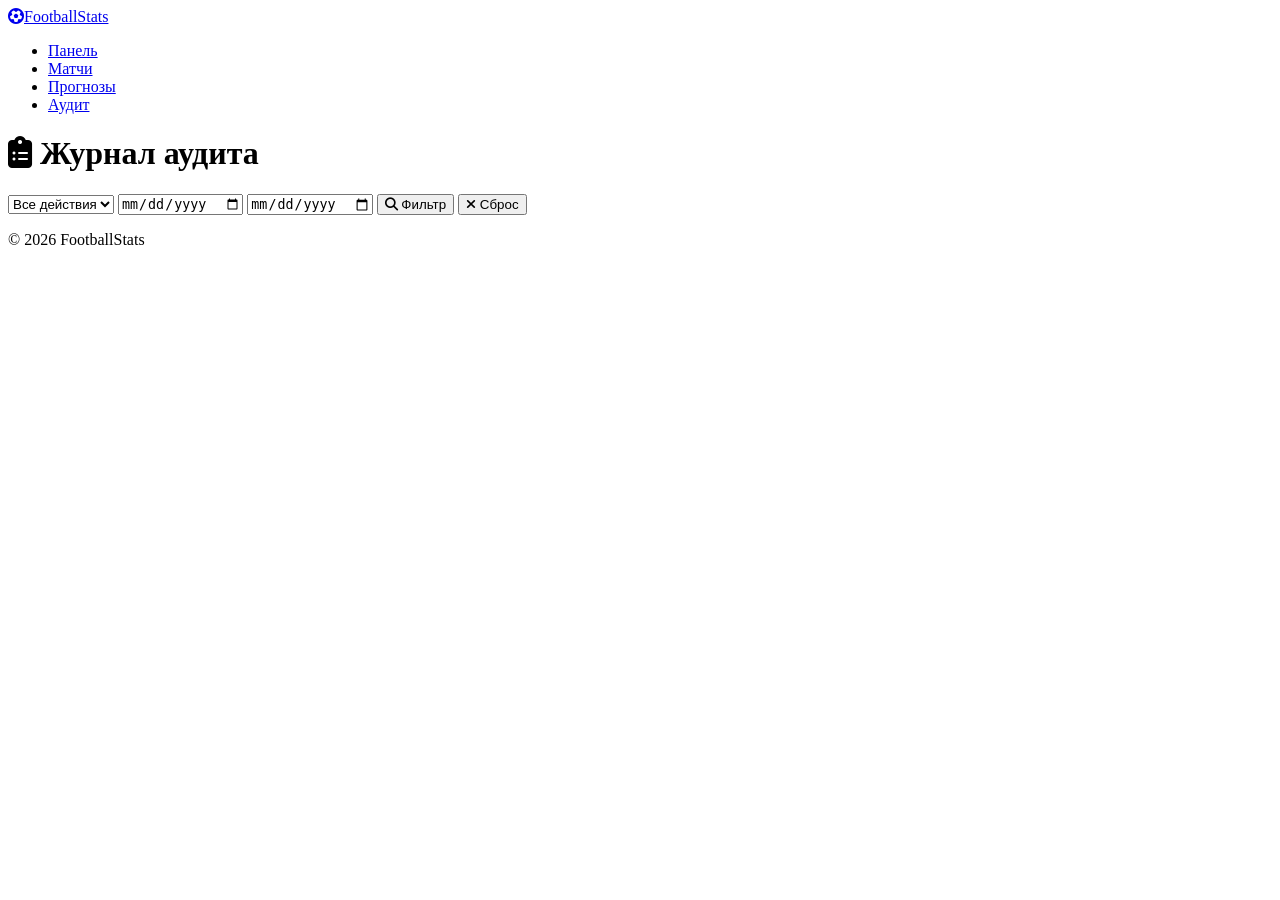
==== frontend/audit.html @ 7b6fcb59 "FULL BDBDBDBDBD" ====
<!DOCTYPE html>
<html lang="ru">
<head>
    <meta charset="UTF-8">
    <meta name="viewport" content="width=device-width, initial-scale=1.0">
    <title>Журнал аудита — FootballStats</title>
    <link rel="stylesheet" href="/static/css/styles.css">
    <link href="https://fonts.googleapis.com/css2?family=Inter:wght@300;400;500;600;700;800&display=swap" rel="stylesheet">
    <link rel="stylesheet" href="https://cdnjs.cloudflare.com/ajax/libs/font-awesome/6.4.0/css/all.min.css">
</head>
<body>
    <nav class="navbar">
        <div class="container nav-container">
            <a href="/" class="logo"><i class="fas fa-futbol"></i><span>FootballStats</span></a>
            <ul class="nav-menu">
                <li><a href="/dashboard">Панель</a></li>
                <li><a href="/matches">Матчи</a></li>
                <li><a href="/predict">Прогнозы</a></li>
                <li><a href="/audit" class="active">Аудит</a></li>
            </ul>
            <div class="nav-actions"></div>
            <div class="hamburger"><span></span><span></span><span></span></div>
        </div>
    </nav>

    <div class="container">
        <div class="page-header">
            <h1><i class="fas fa-clipboard-list"></i> Журнал аудита</h1>
        </div>

        <div class="filters">
            <select id="actionFilter">
                <option value="">Все действия</option>
                <option value="LOGIN">LOGIN</option>
                <option value="CREATE">CREATE</option>
                <option value="UPDATE">UPDATE</option>
                <option value="DELETE">DELETE</option>
                <option value="PREDICT">PREDICT</option>
            </select>
            <input type="date" id="dateFrom" title="Дата от">
            <input type="date" id="dateTo" title="Дата до">
            <button class="btn btn-primary btn-sm" onclick="loadLogs()"><i class="fas fa-search"></i> Фильтр</button>
            <button class="btn btn-ghost btn-sm" onclick="resetFilters()"><i class="fas fa-times"></i> Сброс</button>
        </div>

        <div class="table-card">
            <div id="tableBody"><div class="loader"></div></div>
        </div>

        <div class="pagination" id="pagination"></div>
    </div>

    <footer class="footer"><div class="container"><p>&copy; 2026 FootballStats</p></div></footer>

    <script src="/static/js/api.js"></script>
    <script src="/static/js/app.js"></script>
    <script src="/static/js/auth.js"></script>
    <script>
        let currentPage = 1;
        const limit = 20;

        async function init() {
            const ok = await Auth.requireAdmin();
            if (!ok) return;
            loadLogs();
        }

        async function loadLogs(page) {
            if (page) currentPage = page;

            const params = {
                page: currentPage,
                limit: limit,
                action: document.getElementById('actionFilter').value,
                date_from: document.getElementById('dateFrom').value,
                date_to: document.getElementById('dateTo').value
            };

            try {
                const res = await API.getAuditLogs(params);
                const logs = res.data || res;
                const total = res.total || 0;
                const totalPages = res.total_pages || Math.ceil(total / limit) || 1;

                renderTable(Array.isArray(logs) ? logs : []);
                renderPagination(totalPages);
            } catch (err) {
                document.getElementById('tableBody').innerHTML = `<div class="no-data"><i class="fas fa-exclamation-triangle"></i><p>${err.message}</p></div>`;
            }
        }

        function renderTable(logs) {
            if (logs.length === 0) {
                document.getElementById('tableBody').innerHTML = '<div class="no-data"><i class="fas fa-clipboard-list"></i><p>Нет записей</p></div>';
                return;
            }

            const actionColors = {
                LOGIN: 'color:var(--secondary)', CREATE: 'color:var(--success)',
                UPDATE: 'color:var(--accent)', DELETE: 'color:var(--danger)', PREDICT: 'color:#8b5cf6'
            };

            let html = `<table class="data-table">
                <thead><tr><th>ID</th><th>Пользователь</th><th>Действие</th><th>Сущность</th><th>ID сущности</th><th>Дата</th></tr></thead><tbody>`;

            logs.forEach(l => {
                const style = actionColors[l.action] || '';
                html += `<tr>
                    <td>${l.ID || l.id}</td>
                    <td>${l.user_id}</td>
                    <td><strong style="${style}">${l.action}</strong></td>
                    <td>${l.entity_type || '—'}</td>
                    <td>${l.entity_id || '—'}</td>
                    <td>${formatDate(l.CreatedAt || l.created_at || l.timestamp)}</td>
                </tr>`;
            });
            html += '</tbody></table>';
            document.getElementById('tableBody').innerHTML = html;
        }

        function renderPagination(totalPages) {
            if (totalPages <= 1) { document.getElementById('pagination').innerHTML = ''; return; }

            let html = `<button ${currentPage <= 1 ? 'disabled' : ''} onclick="loadLogs(${currentPage - 1})"><i class="fas fa-chevron-left"></i></button>`;
            for (let i = 1; i <= totalPages && i <= 10; i++) {
                html += `<button class="${i === currentPage ? 'active' : ''}" onclick="loadLogs(${i})">${i}</button>`;
            }
            html += `<button ${currentPage >= totalPages ? 'disabled' : ''} onclick="loadLogs(${currentPage + 1})"><i class="fas fa-chevron-right"></i></button>`;
            html += `<span class="page-info">Стр. ${currentPage} из ${totalPages}</span>`;
            document.getElementById('pagination').innerHTML = html;
        }

        function resetFilters() {
            document.getElementById('actionFilter').value = '';
            document.getElementById('dateFrom').value = '';
            document.getElementById('dateTo').value = '';
            currentPage = 1;
            loadLogs();
        }

        init();
    </script>
</body>
</html>
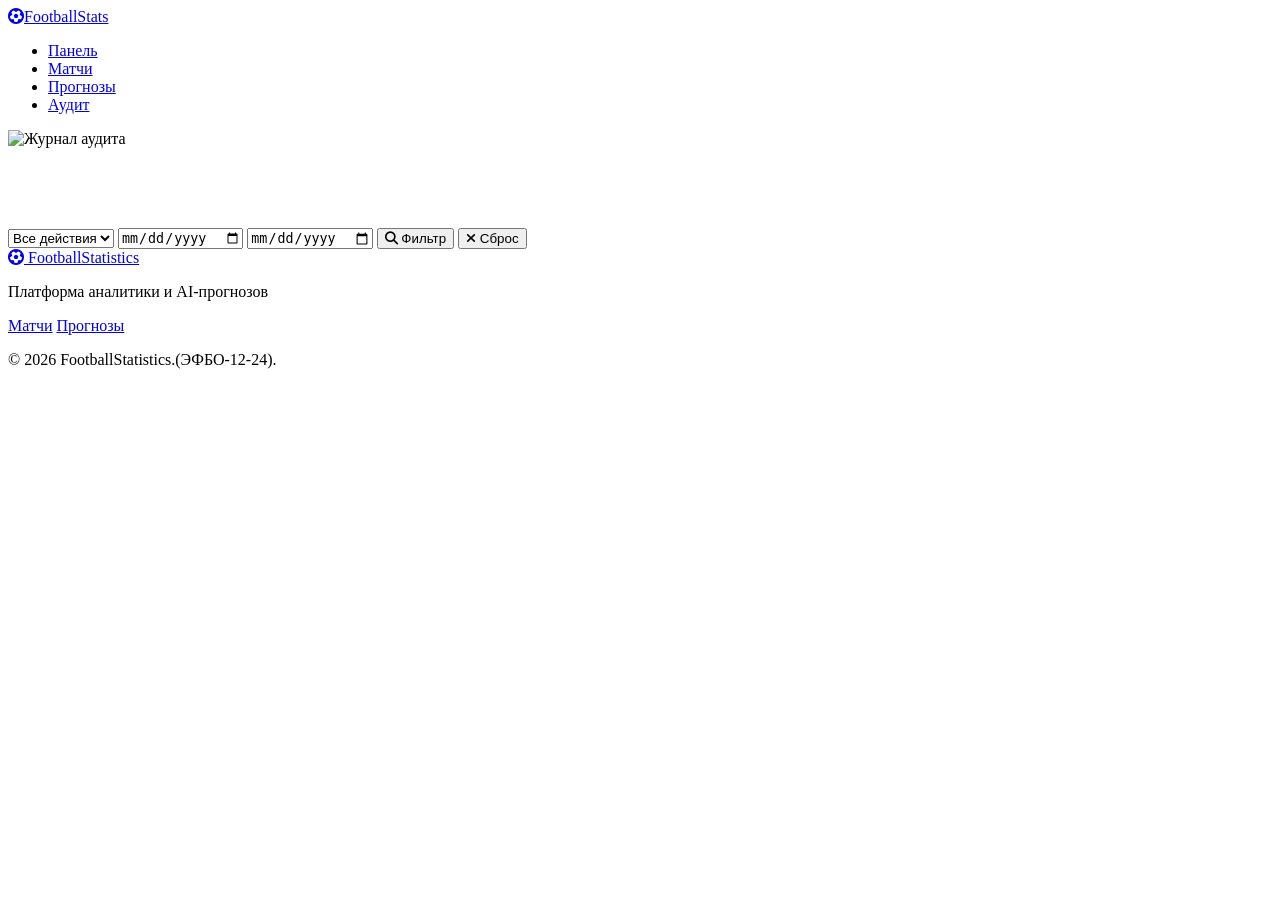
==== commit 41ec21c7: "ФУЛЛ обновление фронтенда: черно-желтый дизайн + фотографии" ====
--- a/frontend/audit.html
+++ b/frontend/audit.html
@@ -3,7 +3,8 @@
 <head>
     <meta charset="UTF-8">
     <meta name="viewport" content="width=device-width, initial-scale=1.0">
-    <title>Журнал аудита — FootballStats</title>
+    <title>Журнал аудита — FootballStatistics</title>
+    <meta name="description" content="Детальный журнал аудита действий пользователей в системе FootballStatistics.">
     <link rel="stylesheet" href="/static/css/styles.css">
     <link href="https://fonts.googleapis.com/css2?family=Inter:wght@300;400;500;600;700;800&display=swap" rel="stylesheet">
     <link rel="stylesheet" href="https://cdnjs.cloudflare.com/ajax/libs/font-awesome/6.4.0/css/all.min.css">
@@ -13,44 +14,61 @@
         <div class="container nav-container">
             <a href="/" class="logo"><i class="fas fa-futbol"></i><span>FootballStats</span></a>
             <ul class="nav-menu">
-                <li><a href="/dashboard">Панель</a></li>
-                <li><a href="/matches">Матчи</a></li>
-                <li><a href="/predict">Прогнозы</a></li>
-                <li><a href="/audit" class="active">Аудит</a></li>
+                <li data-role="admin,operator,analyst,user"><a href="/dashboard">Панель</a></li>
+                <li data-role="admin,operator,analyst,user"><a href="/matches">Матчи</a></li>
+                <li data-role="admin,operator,analyst,user"><a href="/predict">Прогнозы</a></li>
+                <li data-role="admin"><a href="/audit" class="active">Аудит</a></li>
             </ul>
             <div class="nav-actions"></div>
             <div class="hamburger"><span></span><span></span><span></span></div>
         </div>
     </nav>
 
-    <div class="container">
-        <div class="page-header">
-            <h1><i class="fas fa-clipboard-list"></i> Журнал аудита</h1>
+    <main>
+        <div class="container">
+            <div class="banner-header">
+                <img src="/static/foto/audit1.jpg" alt="Журнал аудита" class="photo-landscape">
+                <div class="photo-overlay"></div>
+                <h1 style="color:#fff"><i class="fas fa-clipboard-list"></i> Журнал аудита</h1>
+            </div>
+            <div class="filters">
+                <select id="actionFilter">
+                    <option value="">Все действия</option>
+                    <option value="LOGIN">LOGIN</option>
+                    <option value="CREATE">CREATE</option>
+                    <option value="UPDATE">UPDATE</option>
+                    <option value="DELETE">DELETE</option>
+                    <option value="PREDICT">PREDICT</option>
+                </select>
+                <input type="date" id="dateFrom" title="Дата от">
+                <input type="date" id="dateTo" title="Дата до">
+                <button class="btn btn-primary btn-sm" onclick="loadLogs()"><i class="fas fa-search"></i> Фильтр</button>
+                <button class="btn btn-ghost btn-sm" onclick="resetFilters()"><i class="fas fa-times"></i> Сброс</button>
+            </div>
+            <div class="table-card">
+                <div id="tableBody"><div class="loader"></div></div>
+            </div>
+            <div class="pagination" id="pagination"></div>
         </div>
+    </main>
 
-        <div class="filters">
-            <select id="actionFilter">
-                <option value="">Все действия</option>
-                <option value="LOGIN">LOGIN</option>
-                <option value="CREATE">CREATE</option>
-                <option value="UPDATE">UPDATE</option>
-                <option value="DELETE">DELETE</option>
-                <option value="PREDICT">PREDICT</option>
-            </select>
-            <input type="date" id="dateFrom" title="Дата от">
-            <input type="date" id="dateTo" title="Дата до">
-            <button class="btn btn-primary btn-sm" onclick="loadLogs()"><i class="fas fa-search"></i> Фильтр</button>
-            <button class="btn btn-ghost btn-sm" onclick="resetFilters()"><i class="fas fa-times"></i> Сброс</button>
+    <footer class="footer">
+        <div class="container">
+            <div class="footer-content">
+                <div class="footer-brand">
+                    <a href="/" class="footer-logo"><i class="fas fa-futbol"></i> FootballStatistics</a>
+                    <p class="footer-tagline">Платформа аналитики и AI-прогнозов</p>
+                </div>
+                <div class="footer-links">
+                    <a href="/matches">Матчи</a>
+                    <a href="/predict">Прогнозы</a>
+                </div>
+            </div>
+            <div class="footer-bottom">
+                <p>&copy; 2026 FootballStatistics.(ЭФБО-12-24).</p>
+            </div>
         </div>
-
-        <div class="table-card">
-            <div id="tableBody"><div class="loader"></div></div>
-        </div>
-
-        <div class="pagination" id="pagination"></div>
-    </div>
-
-    <footer class="footer"><div class="container"><p>&copy; 2026 FootballStats</p></div></footer>
+    </footer>
 
     <script src="/static/js/api.js"></script>
     <script src="/static/js/app.js"></script>
@@ -60,28 +78,20 @@
         const limit = 20;
 
         async function init() {
-            const ok = await Auth.requireAdmin();
+            // Защита роута: только admin может просматривать аудит
+            const ok = await Auth.requireRole('admin');
             if (!ok) return;
             loadLogs();
         }
 
         async function loadLogs(page) {
             if (page) currentPage = page;
-
-            const params = {
-                page: currentPage,
-                limit: limit,
-                action: document.getElementById('actionFilter').value,
-                date_from: document.getElementById('dateFrom').value,
-                date_to: document.getElementById('dateTo').value
-            };
-
+            const params = { page: currentPage, limit: limit, action: document.getElementById('actionFilter').value, date_from: document.getElementById('dateFrom').value, date_to: document.getElementById('dateTo').value };
             try {
                 const res = await API.getAuditLogs(params);
                 const logs = res.data || res;
                 const total = res.total || 0;
                 const totalPages = res.total_pages || Math.ceil(total / limit) || 1;
-
                 renderTable(Array.isArray(logs) ? logs : []);
                 renderPagination(totalPages);
             } catch (err) {
@@ -90,29 +100,13 @@
         }
 
         function renderTable(logs) {
-            if (logs.length === 0) {
-                document.getElementById('tableBody').innerHTML = '<div class="no-data"><i class="fas fa-clipboard-list"></i><p>Нет записей</p></div>';
-                return;
-            }
-
-            const actionColors = {
-                LOGIN: 'color:var(--secondary)', CREATE: 'color:var(--success)',
-                UPDATE: 'color:var(--accent)', DELETE: 'color:var(--danger)', PREDICT: 'color:#8b5cf6'
-            };
-
-            let html = `<table class="data-table">
-                <thead><tr><th>ID</th><th>Пользователь</th><th>Действие</th><th>Сущность</th><th>ID сущности</th><th>Дата</th></tr></thead><tbody>`;
-
+            if (logs.length === 0) { document.getElementById('tableBody').innerHTML = '<div class="no-data"><i class="fas fa-clipboard-list"></i><p>Нет записей</p></div>'; return; }
+            const actionColors = { LOGIN:'color:var(--secondary)', CREATE:'color:var(--success)', UPDATE:'color:var(--accent)', DELETE:'color:var(--danger)', PREDICT:'color:#8b5cf6' };
+            let html = `<table class="data-table"><thead><tr><th>ID</th><th>Пользователь</th><th>Действие</th><th>Сущность</th><th>ID сущности</th><th>Дата</th></tr></thead><tbody>`;
             logs.forEach(l => {
                 const style = actionColors[l.action] || '';
-                html += `<tr>
-                    <td>${l.ID || l.id}</td>
-                    <td>${l.user_id}</td>
-                    <td><strong style="${style}">${l.action}</strong></td>
-                    <td>${l.entity_type || '—'}</td>
-                    <td>${l.entity_id || '—'}</td>
-                    <td>${formatDate(l.CreatedAt || l.created_at || l.timestamp)}</td>
-                </tr>`;
+                const userDisplay = l.user_name || `ID: ${l.user_id}`;
+                html += `<tr><td>${l.ID||l.id}</td><td>${userDisplay}</td><td><strong style="${style}">${l.action}</strong></td><td>${l.entity_type||'—'}</td><td>${l.entity_id||'—'}</td><td>${formatDate(l.timestamp||l.CreatedAt||l.created_at)}</td></tr>`;
             });
             html += '</tbody></table>';
             document.getElementById('tableBody').innerHTML = html;
@@ -120,23 +114,14 @@
 
         function renderPagination(totalPages) {
             if (totalPages <= 1) { document.getElementById('pagination').innerHTML = ''; return; }
-
-            let html = `<button ${currentPage <= 1 ? 'disabled' : ''} onclick="loadLogs(${currentPage - 1})"><i class="fas fa-chevron-left"></i></button>`;
-            for (let i = 1; i <= totalPages && i <= 10; i++) {
-                html += `<button class="${i === currentPage ? 'active' : ''}" onclick="loadLogs(${i})">${i}</button>`;
-            }
-            html += `<button ${currentPage >= totalPages ? 'disabled' : ''} onclick="loadLogs(${currentPage + 1})"><i class="fas fa-chevron-right"></i></button>`;
+            let html = `<button ${currentPage<=1?'disabled':''} onclick="loadLogs(${currentPage-1})"><i class="fas fa-chevron-left"></i></button>`;
+            for (let i=1; i<=totalPages && i<=10; i++) html += `<button class="${i===currentPage?'active':''}" onclick="loadLogs(${i})">${i}</button>`;
+            html += `<button ${currentPage>=totalPages?'disabled':''} onclick="loadLogs(${currentPage+1})"><i class="fas fa-chevron-right"></i></button>`;
             html += `<span class="page-info">Стр. ${currentPage} из ${totalPages}</span>`;
             document.getElementById('pagination').innerHTML = html;
         }
 
-        function resetFilters() {
-            document.getElementById('actionFilter').value = '';
-            document.getElementById('dateFrom').value = '';
-            document.getElementById('dateTo').value = '';
-            currentPage = 1;
-            loadLogs();
-        }
+        function resetFilters() { document.getElementById('actionFilter').value='';document.getElementById('dateFrom').value='';document.getElementById('dateTo').value='';currentPage=1;loadLogs() }
 
         init();
     </script>
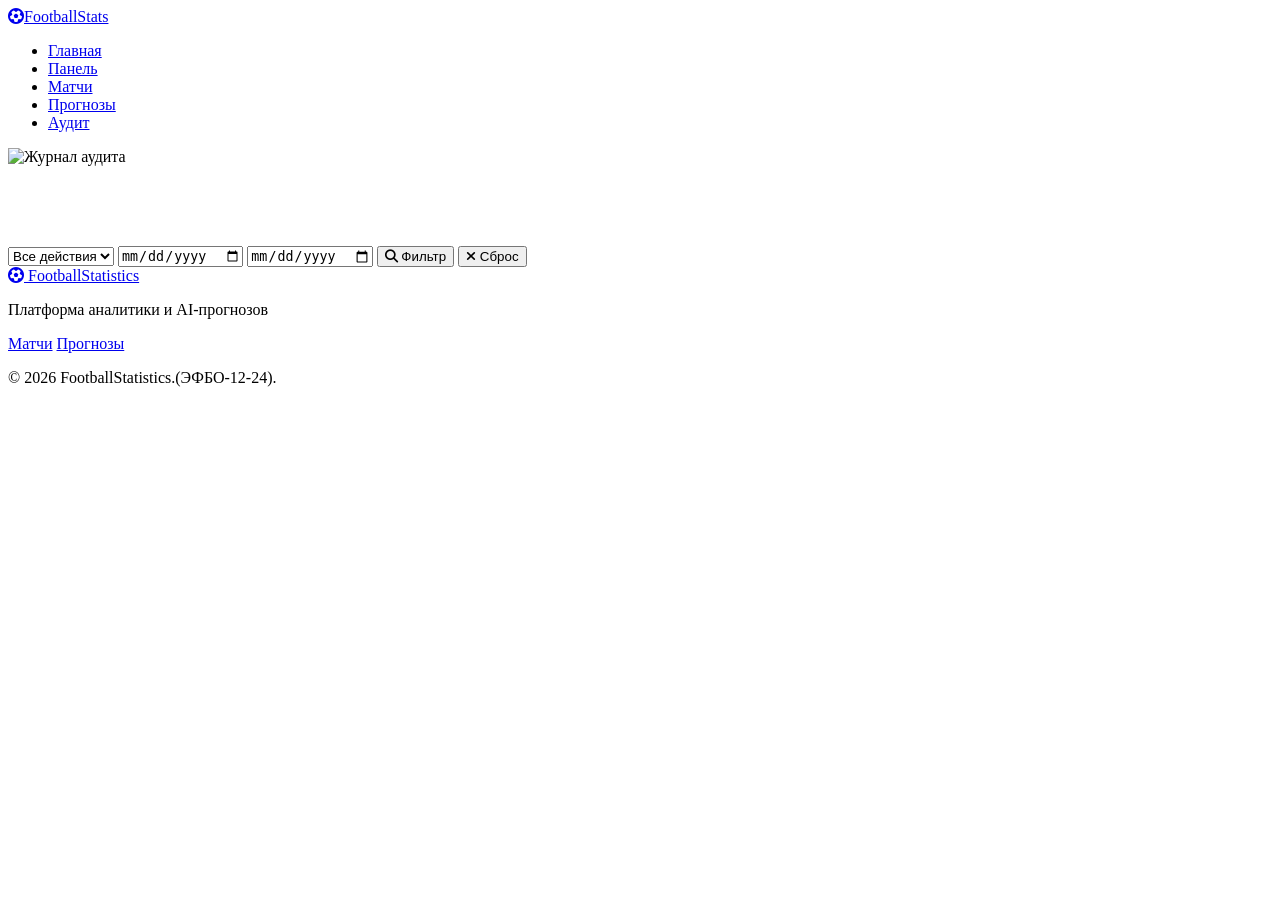
==== commit 118e9bda: "переделал ux-дизайн, чтобывсе вкладки были видны" ====
--- a/frontend/audit.html
+++ b/frontend/audit.html
@@ -14,6 +14,7 @@
         <div class="container nav-container">
             <a href="/" class="logo"><i class="fas fa-futbol"></i><span>FootballStats</span></a>
             <ul class="nav-menu">
+                <li><a href="/">Главная</a></li>
                 <li data-role="admin,operator,analyst,user"><a href="/dashboard">Панель</a></li>
                 <li data-role="admin,operator,analyst,user"><a href="/matches">Матчи</a></li>
                 <li data-role="admin,operator,analyst,user"><a href="/predict">Прогнозы</a></li>
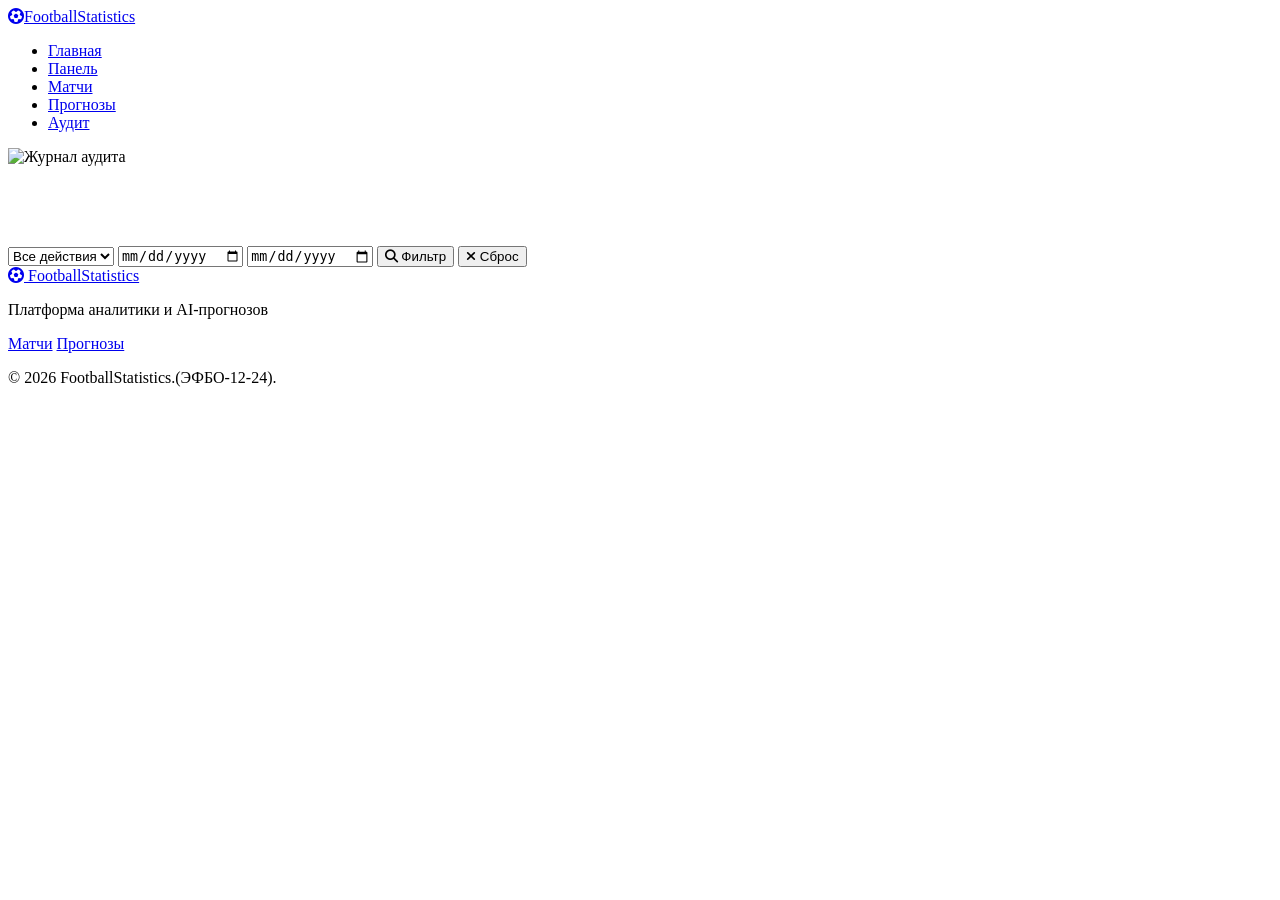
==== commit b68b7c98: "footballstats -> footballstatistics" ====
--- a/frontend/audit.html
+++ b/frontend/audit.html
@@ -12,7 +12,7 @@
 <body>
     <nav class="navbar">
         <div class="container nav-container">
-            <a href="/" class="logo"><i class="fas fa-futbol"></i><span>FootballStats</span></a>
+            <a href="/" class="logo"><i class="fas fa-futbol"></i><span>FootballStatistics</span></a>
             <ul class="nav-menu">
                 <li><a href="/">Главная</a></li>
                 <li data-role="admin,operator,analyst,user"><a href="/dashboard">Панель</a></li>
